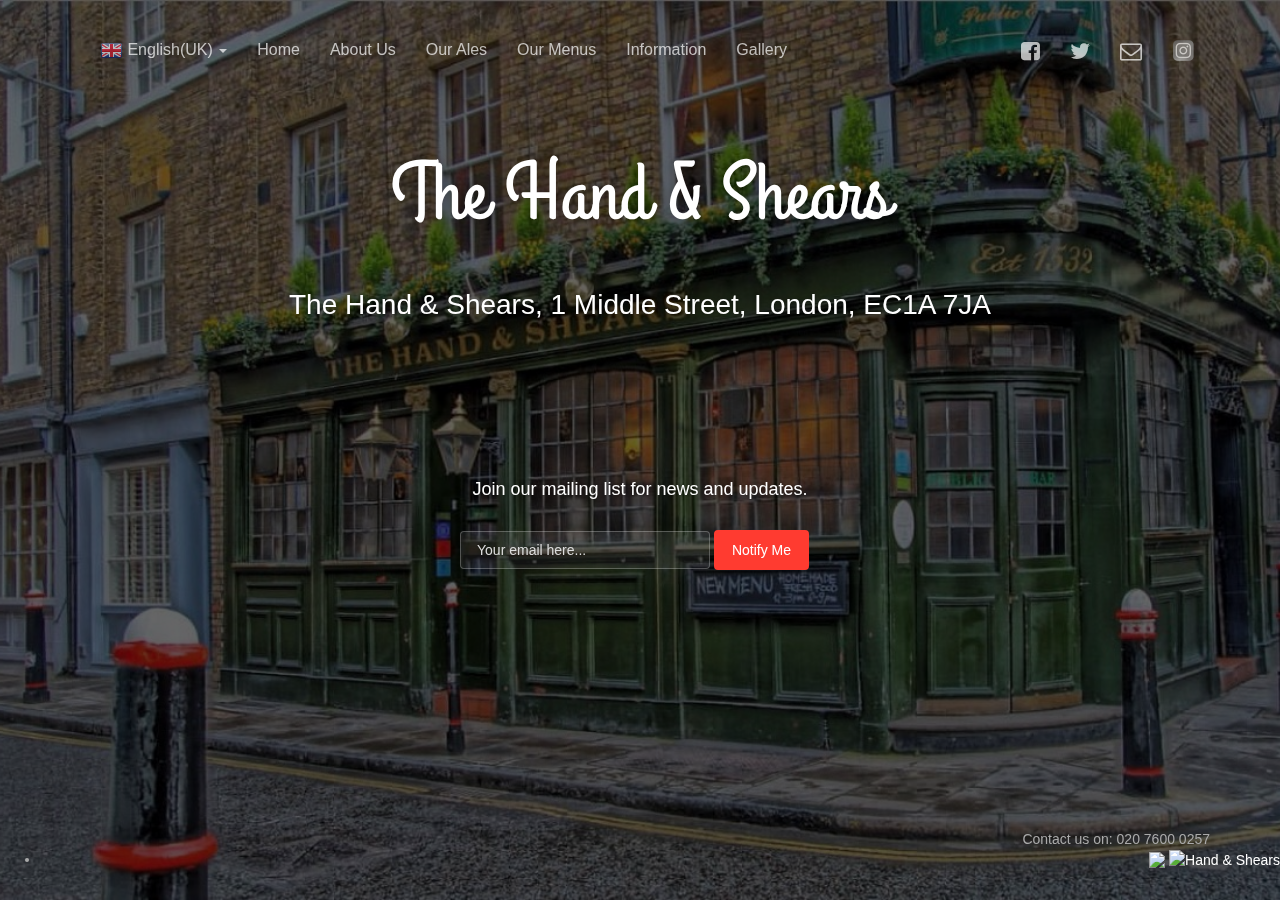
==== index.html @ 2204f741 "ayesha's work" ====
<!doctype html>
<html lang="en">
<head>
	<meta charset="utf-8" />
	<meta http-equiv="X-UA-Compatible" content="IE=edge,chrome=1" />
    
    <meta content='width=device-width, initial-scale=1.0, maximum-scale=1.0, user-scalable=0' name='viewport' />
    <meta name="viewport" content="width=device-width" />
    
    <title>The Hand & Shears</title>
    
    <link href="css/bootstrap.css" rel="stylesheet" />
	<link href="css/coming-sssoon.css" rel="stylesheet" />    
    
    <!--     Fonts     -->
    <link href="http://netdna.bootstrapcdn.com/font-awesome/4.1.0/css/font-awesome.css" rel="stylesheet">
    <link href='http://fonts.googleapis.com/css?family=Grand+Hotel' rel='stylesheet' type='text/css'>
  
</head>
<link rel="icon" type="image/png" sizes="96x96" href="images/Scissors.png">
<body>
<nav class="navbar navbar-transparent navbar-fixed-top" role="navigation">  
  <div class="container">
    <!-- Brand and toggle get grouped for better mobile display -->
    <div class="navbar-header">
      <button type="button" class="navbar-toggle" data-toggle="collapse" data-target="#bs-example-navbar-collapse-1">
        <span class="sr-only">Toggle navigation</span>
        <span class="icon-bar"></span>
        <span class="icon-bar"></span>
        <span class="icon-bar"></span>
      </button>
    </div>

    <!-- Collect the nav links, forms, and other content for toggling -->
    <div class="collapse navbar-collapse" id="bs-example-navbar-collapse-1">
      <ul class="nav navbar-nav">
         <li class="dropdown">
              <a href="#" class="dropdown-toggle" data-toggle="dropdown"> 
                <img src="images/flags/GB.png"/>
                English(UK) 
                <b class="caret"></b>
              </a>
              <ul class="dropdown-menu">
                <li><a href="#"><img src="images/flags/DE.png"/> Deutsch</a></li>
                <li><a href="#"><img src="images/flags/US.png"/> English(US)</a></li>
                <li><a href="#"><img src="images/flags/FR.png"/> Français</a></li>
                <li><a href="#"><img src="images/flags/RO.png"/> Română</a></li>
                <li><a href="#"><img src="images/flags/IT.png"/> Italiano</a></li>
                
                <li class="divider"></li>
                <li><a href="#"><img src="images/flags/ES.png"/> Español <span class="label label-default">soon</span></a></li>
                <li><a href="#"><img src="images/flags/BR.png"/> Português <span class="label label-default">soon</span></a></li>
                <li><a href="#"><img src="images/flags/JP.png"/> 日本語 <span class="label label-default">soon</span></a></li>
                <li><a href="#"><img src="images/flags/TR.png"/> Türkçe <span class="label label-default">soon</span></a></li>
             
              </ul>
        </li>
	<ul class="nav navbar-nav navbar-right">
			<li><a href="index.html">Home</a></li>
			<li><a href="about.html">About Us</a></li>
			<li><a href="ales.html">Our Ales</a></li>
			<li><a href="menus.html">Our Menus</a></li>
			<li><a href="information.html">Information</a></li>
			<li><a href="gallery.html">Gallery</a></li>
	</ul>
      </ul>
      <ul class="nav navbar-nav navbar-right">
            <li>
                <a href="https://www.facebook.com/pages/Hand-and-Shears/160182370665446?nr"> 
                    <i class="fa fa-facebook-square"></i>
                    
                </a>
            </li>
             <li>
                <a href="#"> 
                    <i class="fa fa-twitter"></i>
                    
                </a>
            </li>
             <li>
                <a href="mailto:info@thehandandshears.co.uk"> 
                    <i class="fa fa-envelope-o"></i>
                    
                </a>
            </li>
			<li>
                <a href="https://www.instagram.com/handandshearsldn/"> 
                    <i <a href="#"><img src="images/instagramSMALL.png"/></i>
                    
                </a>
            </li>
       </ul>
      
    </div><!-- /.navbar-collapse -->
  </div><!-- /.container -->
</nav>
<div class="main" style="background-image: url('images/HandandShearsFULL.jpg')">

<!--    Change the image source '/images/default.jpg' with your favourite image.     -->
    
    <div class="cover black" data-color="black"></div>
     
<!--   You can change the black color for the filter with those colors: blue, green, red, orange       -->

    <div class="container">
        <h1 class="logo cursive">
            The Hand & Shears
        </h1>
<!--  H1 can have 2 designs: "logo" and "logo cursive"           -->
        
        <div class="content">
            <h4 class="motto">The Hand & Shears, 1 Middle Street, London, EC1A 7JA</h4>
            <div class="subscribe">
                <h5 class="info-text">
                    Join our mailing list for news and updates.
                </h5>
                <div class="row">
                    <div class="col-md-4 col-md-offset-4 col-sm6-6 col-sm-offset-3 ">
                        <form class="form-inline" role="form">
                          <div class="form-group">
                            <label class="sr-only" for="exampleInputEmail2">Email address</label>
                            <input type="email" class="form-control transparent" placeholder="Your email here...">
                          </div>
                            <button 
                              type="submit" class="btn btn-danger btn-fill">Notify Me
                            </button>
                        </form>

                    </div>
                </div>
            </div>
        </div>
    </div>
    <div class="footer">
      <div class="container">
             Contact us on: 020 7600 0257
      </div>
      <div>
        <div id="TA_socialButtonRate280" class="TA_socialButtonRate">
          <ul id="4JPe2I1gFPD" class="TA_links N4lZM90">
            <li id="SCDirFxSKCI" class="LJpkFY">
              <a target="_blank" href="/UserReviewEdit-g186338-d8829725-The_Hand_and_Shears_Public_House-London_England.html">
                <img src="https://www.tripadvisor.co.uk/img/cdsi/img2/branding/socialWidget/ollie_transparent-21691-2.png"/>
              </a>
              <a title="Read SquareMeal's review of Hand & Shears" href="https://www.squaremeal.co.uk/restaurant/hand-and-shears?utm_source=Restaurant&amp;utm_medium=Link&amp;utm_campaign=Link"><img src="https://www.squaremeal.co.uk/images/squaremeallogos/SquareMeal2018.png" width="150" height="150" alt="Hand & Shears" /></a>
            </li>
          </ul>
      </div>
        <script 
          async src="https://www.jscache.com/wejs?wtype=socialButtonRate&amp;uniq=280&amp;locationId=8829725&amp;color=green&amp;reviewCountRequested=false&amp;lang=en_UK&amp;display_version=2">
        </script>
      </div>
    </div>
 </div>
 </body>
   <script src="js/jquery-1.10.2.js" type="text/javascript"></script>
   <script src="js/bootstrap.min.js" type="text/javascript"></script>
</html>
---- css/coming-sssoon.css ----
/*!

 =========================================================
 * Coming Sssoon Page - v1.3.2
 =========================================================
 
 * Product Page: https://www.creative-tim.com/product/coming-sssoon-page
 * Copyright 2017 Creative Tim (http://www.creative-tim.com)
 * Licensed under MIT (https://github.com/creativetimofficial/coming-sssoon-page/blob/master/LICENSE.md)
 
 =========================================================
 
 * The above copyright notice and this permission notice shall be included in all copies or substantial portions of the Software.
 */

body{
    
}
.form-control::-moz-placeholder{
   color: #DDDDDD;
   opacity: 1;
}
.form-control:-moz-placeholder{
   color: #DDDDDD;
   opacity: 1;  
}  
.form-control::-webkit-input-placeholder{
   color: #DDDDDD;
   opacity: 1; 
} 
.form-control:-ms-input-placeholder{
   color: #DDDDDD;
   opacity: 1; 
}
/*     General overwrite     */
a{
    color: #2C93FF;
}
a:hover, a:focus {
    color: #1084FF;
}
a:focus, a:active, 
button::-moz-focus-inner,
input[type="reset"]::-moz-focus-inner,
input[type="button"]::-moz-focus-inner,
input[type="submit"]::-moz-focus-inner,
select::-moz-focus-inner,
input[type="file"] > input[type="button"]::-moz-focus-inner {
    outline : 0;
}

/*           Font Smoothing      */

h1, .h1, h2, .h2, h3, .h3, h4, .h4, h5, .h5, h6, .h6, p, .navbar, .brand, .btn-simple{
    -moz-osx-font-smoothing: grayscale;
    -webkit-font-smoothing: antialiased;
}

/*           Typography          */

h1, .h1, h2, .h2, h3, .h3, h4, .h4{
    font-weight: 400;
    margin: 30px 0 15px;
}

h1, .h1 {
    font-size: 52px;
}
h2, .h2{
    font-size: 36px;
}
h3, .h3{
    font-size: 28px;
    margin: 20px 0 10px;
}
h4, .h4{
    font-size: 22px;
}
h5, .h5 {
    font-size: 16px;
}
h6, .h6{
    font-size: 14px;
    font-weight: bold;
    text-transform: uppercase;
}
p{
    font-size: 16px;
    line-height: 1.6180em;
}
h1 small, h2 small, h3 small, h4 small, h5 small, h6 small, .h1 small, .h2 small, .h3 small, .h4 small, .h5 small, .h6 small, h1 .small, h2 .small, h3 .small, h4 .small, h5 .small, h6 .small, .h1 .small, .h2 .small, .h3 .small, .h4 .small, .h5 .small, .h6 .small {
    color: #999999;
    font-weight: 300;
    line-height: 1;
}
h1 small, h2 small, h3 small, h1 .small, h2 .small, h3 .small {
    font-size: 60%;
}

/*           Animations              */
.form-control, .input-group-addon{
    -webkit-transition: all 300ms linear;
    -moz-transition: all 300ms linear;
    -o-transition: all 300ms linear;
    -ms-transition: all 300ms linear;
    transition: all 300ms linear;
}


.btn{
    border-width: 2px;
    background-color: rgba(0,0,0,.0);
    font-weight: 400;
    opacity: 0.8;
    padding: 8px 16px;
}
.btn-round{
    border-width: 1px;
    border-radius: 30px !important;
    opacity: 0.79;
    padding: 9px 18px;
}
.btn-sm, .btn-xs {
    border-radius: 3px;
    font-size: 12px;
    line-height: 1.5;
    padding: 5px 10px;
}
.btn-xs {
    padding: 1px 5px;
}
.btn-lg{
   border-radius: 6px;
   font-size: 18px;
   font-weight: 400;
   padding: 14px 60px;
}
.btn-wd {
    min-width: 140px;
}
.btn-default{
    color: #777777;
    border-color: #999999
}
.btn-primary {
    color: #3472F7;
    border-color: #3472F7;
}
.btn-info{
     color: #2C93FF;
    border-color: #2C93FF;
}
.btn-success{
    color: #05AE0E;
    border-color: #05AE0E;
}
.btn-warning{
    color: #FF9500;
    border-color: #FF9500;
}
.btn-danger{
    color: #FF3B30;
    border-color: #FF3B30;
}
.btn:hover{
    background-color: rgba(0,0,0,.0);
    opacity: 1;
}
.btn-primary:hover, .btn-primary:focus, .btn-primary:active, .btn-primary.active, .open .dropdown-toggle.btn-primary {
    color: #1D62F0;
    border-color: #1D62F0;
    background-color: rgba(0,0,0,.0);
}
.btn-info:hover, .btn-info:focus, .btn-info:active, .btn-info.active, .open .dropdown-toggle.btn-info {
    color: #1084FF;
    border-color: #1084FF;
    background-color: rgba(0,0,0,.0);
}
.btn-success:hover, .btn-success:focus, .btn-success:active, .btn-success.active, .open .dropdown-toggle.btn-success {
    color: #049F0C;
    border-color: #049F0C;
    background-color: rgba(0,0,0,.0);
}
.btn-warning:hover, .btn-warning:focus, .btn-warning:active, .btn-warning.active, .open .dropdown-toggle.btn-warning {
    color: #ED8D00;
    border-color: #ED8D00;
    background-color: rgba(0,0,0,.0);
}
.btn-danger:hover, .btn-danger:focus, .btn-danger:active, .btn-danger.active, .open .dropdown-toggle.btn-danger {
    color: #EE2D20;
    border-color: #EE2D20;
    background-color: rgba(0,0,0,.0);
}
.btn-default:hover, .btn-default:focus, .btn-default:active, .btn-default.active, .open .dropdown-toggle.btn-default {
    color: #666666;
    border-color: #888888;
    background-color: rgba(0,0,0,.0);
}
.btn:active, .btn.active {
    background-image: none;
    box-shadow: none;
    
}
.btn.disabled, .btn[disabled], fieldset[disabled] .btn {
    opacity: 0.45;
}
.btn-primary.disabled, .btn-primary[disabled], fieldset[disabled] .btn-primary, .btn-primary.disabled:hover, .btn-primary[disabled]:hover, fieldset[disabled] .btn-primary:hover, .btn-primary.disabled:focus, .btn-primary[disabled]:focus, fieldset[disabled] .btn-primary:focus, .btn-primary.disabled:active, .btn-primary[disabled]:active, fieldset[disabled] .btn-primary:active, .btn-primary.disabled.active, .btn-primary.active[disabled], fieldset[disabled] .btn-primary.active {
    background-color: rgba(0, 0, 0, 0);
    border-color: #3472F7;
}
.btn-info.disabled, .btn-info[disabled], fieldset[disabled] .btn-info, .btn-info.disabled:hover, .btn-info[disabled]:hover, fieldset[disabled] .btn-info:hover, .btn-info.disabled:focus, .btn-info[disabled]:focus, fieldset[disabled] .btn-info:focus, .btn-info.disabled:active, .btn-info[disabled]:active, fieldset[disabled] .btn-info:active, .btn-info.disabled.active, .btn-info.active[disabled], fieldset[disabled] .btn-info.active {
    background-color: rgba(0, 0, 0, 0);
    border-color: #2C93FF;
}
.btn-success.disabled, .btn-success[disabled], fieldset[disabled] .btn-success, .btn-success.disabled:hover, .btn-success[disabled]:hover, fieldset[disabled] .btn-success:hover, .btn-success.disabled:focus, .btn-success[disabled]:focus, fieldset[disabled] .btn-success:focus, .btn-success.disabled:active, .btn-success[disabled]:active, fieldset[disabled] .btn-success:active, .btn-success.disabled.active, .btn-success.active[disabled], fieldset[disabled] .btn-success.active {
    background-color: rgba(0, 0, 0, 0);
    border-color: #05AE0E;
}
.btn-danger.disabled, .btn-danger[disabled], fieldset[disabled] .btn-danger, .btn-danger.disabled:hover, .btn-danger[disabled]:hover, fieldset[disabled] .btn-danger:hover, .btn-danger.disabled:focus, .btn-danger[disabled]:focus, fieldset[disabled] .btn-danger:focus, .btn-danger.disabled:active, .btn-danger[disabled]:active, fieldset[disabled] .btn-danger:active, .btn-danger.disabled.active, .btn-danger.active[disabled], fieldset[disabled] .btn-danger.active {
    background-color: rgba(0, 0, 0, 0);
    border-color: #FF3B30;
}
.btn-warning.disabled, .btn-warning[disabled], fieldset[disabled] .btn-warning, .btn-warning.disabled:hover, .btn-warning[disabled]:hover, fieldset[disabled] .btn-warning:hover, .btn-warning.disabled:focus, .btn-warning[disabled]:focus, fieldset[disabled] .btn-warning:focus, .btn-warning.disabled:active, .btn-warning[disabled]:active, fieldset[disabled] .btn-warning:active, .btn-warning.disabled.active, .btn-warning.active[disabled], fieldset[disabled] .btn-warning.active {
    background-color: rgba(0, 0, 0, 0);
    border-color: #FF9500;
}


/*           Buttons fill .btn-fill           */
.btn-fill{
    color: #FFFFFF;
    opacity: 1;
}
.btn-fill:hover, .btn-fill:active, .btn-fill:focus{
    color: #FFFFFF;
}
.btn-default.btn-fill{
    background-color: #999999;
    border-color: #999999
}
.btn-primary.btn-fill{
    background-color: #3472F7;
    border-color: #3472F7;
}
.btn-info.btn-fill{
    background-color: #2C93FF;
    border-color: #2C93FF;
}
.btn-success.btn-fill{
    background-color: #05AE0E;
    border-color: #05AE0E;
}
.btn-warning.btn-fill{
   background-color: #FF9500;
   border-color: #FF9500;
}
.btn-danger.btn-fill{
    background-color: #FF3B30;
    border-color: #FF3B30;
}
.btn-default.btn-fill:hover, .btn-default.btn-fill:focus, .btn-default.btn-fill:active, .btn-default.btn-fill.active, .open .dropdown-toggle.btn-fill.btn-default {
    background-color: #888888;
    border-color: #888888;
}
.btn-primary.btn-fill:hover, .btn-primary.btn-fill:focus, .btn-primary.btn-fill:active, .btn-primary.btn-fill.active, .open .dropdown-toggle.btn-primary.btn-fill{
    border-color: #1D62F0;
    background-color: #1D62F0;
}
.btn-info.btn-fill:hover, .btn-info.btn-fill:focus, .btn-info.btn-fill:active, .btn-info.btn-fill.active, .open .dropdown-toggle.btn-info.btn-fill {
    background-color: #1084FF;
    border-color: #1084FF;
}
.btn-success.btn-fill:hover, .btn-success.btn-fill:focus, .btn-success.btn-fill:active, .btn-success.btn-fill.active, .open .dropdown-toggle.btn-fill.btn-success {
    background-color: #049F0C;
    border-color: #049F0C;
}
.btn-warning.btn-fill:hover, .btn-warning.btn-fill:focus, .btn-warning.btn-fill:active, .btn-warning.btn-fill.active, .open .dropdown-toggle.btn-fill.btn-warning {
    background-color: #ED8D00;
    border-color: #ED8D00;
}
.btn-danger.btn-fill:hover, .btn-danger.btn-fill:focus, .btn-danger.btn-fill:active, .btn-danger.btn-fill.active, .open .dropdown-toggle.btn-danger.btn-fill {
    background-color: #EE2D20;
    border-color: #EE2D20;
}

/*          End Buttons fill          */

.btn-simple{
    font-weight: 600;
    border: 0;
    padding: 10px 18px;
}
.btn-simple.btn-xs{
    padding: 3px 5px;
}
.btn-simple.btn-sm{
    padding: 7px 10px;
}
.btn-simple.btn-lg{
   padding: 16px 60px;
}
.btn-round.btn-xs{
    padding: 2px 5px;
}
.btn-round.btn-sm{
    padding: 6px 10px;
}
.btn-round.btn-lg{
    padding: 15px 60px;
}


/*             Inputs               */
.form-control {
    background-color: #FFFFFF;
    border: 1px solid #E3E3E3;
    border-radius: 4px;
    box-shadow: none;
    color: #444444;
    height: 38px;
    padding: 6px 16px;
}

.form-control:focus {
    background-color: #FFFFFF;
    border: 1px solid #9A9A9A;
    box-shadow: none;
    outline: 0 none;
}
.form-control + .form-control-feedback{
    border-radius: 6px;
    font-size: 14px;
    padding: 0 12px 0 0;
    position: absolute;
    right: 25px;
    top: 13px;
    vertical-align: middle;
}
.form-control.transparent{
    background-color: rgba(255, 255, 255, 0.07);
    border: 1px solid rgba(238, 238, 238, 0.27);
    color: #FFFFFF;
}
.form-control.transparent:focus{
    border-color: #FFFFFF;
    
}
.input-lg{
    height: 56px;
    padding: 10px 16px;
}

/*           Navigation Bar             */
.navbar{
    border: 0 none;
    transition: all 0.4s;
    -webkit-transition: all 0.4s;
    font-size: 16px;
}
.navbar-default {
    background-color: #D9D9D9;
    
}
.navbar .navbar-brand {
    font-weight: 600;
    margin-top: 5px;
    margin-bottom: 5px;
    font-size: 20px;
}
.navbar-nav > li > a {
    margin-top: 13px;
    margin-bottom: 13px;
    padding-bottom: 12px;
    padding-top: 12px;
    font-size: 16px;
}
.navbar-nav > li > a [class^="fa"]{
    font-size: 22px;
}
.navbar-brand{
    padding: 20px 15px;
}

.navbar .btn{
    margin-top: 8px;
    margin-bottom: 8px;
}
.navbar-default:not(.navbar-transparent) {
    background-color: rgba(255, 255, 255, 0.96);
    border-bottom: 1px solid rgba(0, 0, 0, 0.1);
}
.navbar-transparent{
    padding-top: 15px;
    background-color: rgba(0,0,0,.0);
}
.navbar-transparent .navbar-brand, [class*="navbar-ct"] .navbar-brand{
    color: #FFFFFF;
    opacity: 0.95;
}
.navbar-transparent .navbar-brand:hover, .navbar-transparent .navbar-brand:focus {
    background-color: rgba(0, 0, 0, 0);
    color: #5E5E5E;
}
.navbar-transparent .nav .caret{
    border-bottom-color: #FFFFFF;
    border-top-color: #FFFFFF;
}
.navbar-transparent .navbar-nav > li > a, [class*="navbar-ct"] .navbar-nav > li > a{
    color: #FFFFFF;
    border-color: #FFFFFF;
    opacity: 0.7;
}
.navbar-transparent .navbar-brand:hover, .navbar-transparent .navbar-brand:focus, [class*="navbar-ct"] .navbar-brand:hover, [class*="navbar-ct"] .navbar-brand:focus {
    background-color: rgba(0, 0, 0, 0);
    color: #FFFFFF;
    opacity: 1;
}
.navbar-default .navbar-nav > .active > a, .navbar-default .navbar-nav > .active > a:hover, .navbar-default .navbar-nav > .active > a:focus, .navbar-default .navbar-nav > li > a:hover, .navbar-default .navbar-nav > li > a:focus {
    background-color: rgba(255, 255, 255, 0);
    border-radius: 3px;
    color: #2C93FF;
    opacity: 1;
}
.navbar-default .navbar-nav > .dropdown > a:hover .caret, .navbar-default .navbar-nav > .dropdown > a:focus .caret {
    border-bottom-color: #2C93FF;
    border-top-color: #2C93FF;
}
.navbar-default .navbar-nav > .open > a, .navbar-default .navbar-nav > .open > a:hover, .navbar-default .navbar-nav > .open > a:focus{
    background-color: rgba(255, 255, 255, 0);
    color: #2C93FF;
}
.navbar-transparent .navbar-nav > .active > a, .navbar-transparent .navbar-nav > .active > a:hover, .navbar-transparent .navbar-nav > .active > a:focus, .navbar-transparent .navbar-nav > li > a:hover, .navbar-transparent .navbar-nav > li > a:focus, [class*="navbar-ct"] .navbar-nav > .active > a, [class*="navbar-ct"] .navbar-nav > .active > a:hover, [class*="navbar-ct"] .navbar-nav > .active > a:focus, [class*="navbar-ct"] .navbar-nav > li > a:hover, [class*="navbar-ct"] .navbar-nav > li > a:focus {
    background-color: rgba(255, 255, 255, 0);
    border-radius: 3px;
    color: #FFFFFF;
    opacity: 1;
}
.navbar-transparent .navbar-nav > .dropdown > a .caret, [class*="navbar-ct"] .navbar-nav > .dropdown > a .caret{
    border-bottom-color: #FFFFFF;
    border-top-color: #FFFFFF;
}
.navbar-transparent .navbar-nav > .dropdown > a:hover .caret, .navbar-transparent .navbar-nav > .dropdown > a:focus .caret {
    border-bottom-color: #FFFFFF;
    border-top-color: #FFFFFF;
}
.navbar-transparent .navbar-nav > .open > a, .navbar-transparent .navbar-nav > .open > a:hover, .navbar-transparent .navbar-nav > .open > a:focus {
    background-color: rgba(255, 255, 255, 0);
    color: #FFFFFF;
    opacity: 1;
}
.navbar .btn{
    font-size: 16px;
    margin-top: 13px;
    margin-bottom: 13px;
}
.navbar .btn-default{
    color: #777777;
    border-color: #777777;
}
.navbar-default:not(.navbar-transparent) .btn-default:hover{
    color: #2C93FF;
    border-color: #2C93FF;
}
.navbar-transparent .btn-default, [class*="navbar-ct"] .btn-default{
    color: #FFFFFF;
    border-color: #FFFFFF;
}
[class*="navbar-ct"] .btn-default.btn-fill{
    color: #777777;
    background-color: #FFFFFF;
    opacity: 0.9;
}
[class*="navbar-ct"] .btn-default.btn-fill:hover, [class*="navbar-ct"] .btn-default.btn-fill:focus, [class*="navbar-ct"] .btn-default.btn-fill:active, [class*="navbar-ct"] .btn-default.btn-fill.active, [class*="navbar-ct"] .open .dropdown-toggle.btn-fill.btn-default{
    border-color: #FFFFFF;
    opacity: 1;
}
.navbar-form{
    box-shadow: none;
}
.navbar-form .form-control{
    background-color: rgba(244, 244, 244, 0);
    border-radius: 0;
    border:0;
    height: 22px;
    padding: 0;
    font-size: 16px;
    line-height: 20px;
    color: #777777;
}
.navbar-transparent .navbar-form .form-control, [class*="navbar-ct"] .navbar-form .form-control{
    color: #FFFFFF;
    border: 0;
    border-bottom: 1px solid rgba(255,255,255,.6);
}

.navbar .label{
    background-color: #FFFFFF;
    border: 1px solid #DDDDDD;
    color: #BBBBBB;
    text-transform: uppercase;

}
.top-nav instagram {
	font-size: 5px;
	width: 25%
}

.dropdown-menu > li > a {
/*     border-bottom: 1px solid #DDDDDD; */
    padding: 6px 15px;
    color: #777777;
}
.dropdown-menu > li:first-child > a{
    border-radius: 10px 10px 0 0;
    padding-top: 12px;
}
.dropdown-menu > li:last-child > a{
    border-bottom: 0 none;
    border-radius: 0 0 10px 10px;
    padding-bottom: 12px;
}
.dropdown-menu > li > a:hover, .dropdown-menu > li > a:focus {
    background-color: #FFFFFF;
    color: #333333;
    opacity: 1;
    text-decoration: none;
}
.dropdown-menu > li > a img{
    margin-right: 5px;
}
.dropdown-menu .divider {
    background-color: #E5E5E5;
    height: 1px;
    margin: 8px 15px;
    overflow: hidden;
}

.navbar-toggle{
    margin-top: 19px;
    margin-bottom: 19px;
    border: 0;
}
.navbar-toggle .icon-bar {
    background-color: #FFFFFF;
}
.navbar-collapse, .navbar-form {
    border-color: rgba(0, 0, 0, 0);
}
.navbar-default .navbar-toggle:hover, .navbar-default .navbar-toggle:focus {
    background-color: rgba(0,0,0,0);
}


@media (min-width: 768px){
    .navbar-form {
        margin-top: 21px;
        margin-bottom: 21px;
        padding-left: 5px;
        padding-right: 5px;
    }
    .navbar-nav > li > .dropdown-menu, .dropdown-menu{
        display: block;
        margin: 0;
        padding: 0;
        z-index: 9000;
        position: absolute;
        -webkit-border-radius: 10px;
        box-shadow: 1px 2px 3px rgba(0, 0, 0, 0.125);
        border-radius: 10px;
        -webkit-box-sizing: border-box;
        -moz-box-sizing: border-box;
        box-sizing: border-box;
        opacity: 0;
        -ms-filter: "alpha(opacity=0)";
        -webkit-filter: alpha(opacity=0);
        -moz-filter: alpha(opacity=0);
        -ms-filter: alpha(opacity=0);
        -o-filter: alpha(opacity=0);
        filter: alpha(opacity=0);
        -webkit-transform: scale(0);
        -moz-transform: scale(0);
        -o-transform: scale(0);
        -ms-transform: scale(0);
        transform: scale(0);
        -webkit-transition: all 300ms cubic-bezier(0.34, 1.61, 0.7, 1);
        -moz-transition: all 300ms cubic-bezier(0.34, 1.61, 0.7, 1);
        -o-transition: all 300ms cubic-bezier(0.34, 1.61, 0.7, 1);
        -ms-transition: all 300ms cubic-bezier(0.34, 1.61, 0.7, 1);
        transition: all 300ms cubic-bezier(0.34, 1.61, 0.7, 1);
    
    }
    .navbar-nav > li.open > .dropdown-menu, .open .dropdown-menu{
        -webkit-transform-origin: 29px -50px;
        -moz-transform-origin: 29px -50px;
        -o-transform-origin: 29px -50px;
        -ms-transform-origin: 29px -50px;
        transform-origin: 29px -50px;
        -webkit-transform: scale(1);
        -moz-transform: scale(1);
        -o-transform: scale(1);
        -ms-transform: scale(1);
        transform: scale(1);
        opacity: 1;
        -ms-filter: none;
        -webkit-filter: none;
        -moz-filter: none;
        -ms-filter: none;
        -o-filter: none;
        filter: none;
    }
    .dropdown-menu:before{
        border-bottom: 11px solid rgba(0, 0, 0, 0.2);
        border-left: 11px solid rgba(0, 0, 0, 0);
        border-right: 11px solid rgba(0, 0, 0, 0);
        content: "";
        display: inline-block;
        position: absolute;
        left: 100%;
        margin-left: -60%;
        top: -11px;
    }
    .dropdown-menu:after {
        border-bottom: 11px solid #FFFFFF;
        border-left: 11px solid rgba(0, 0, 0, 0);
        border-right: 11px solid rgba(0, 0, 0, 0);
        content: "";
        display: inline-block;
        position: absolute;
        left: 100%;
        margin-left: -60%;
        top: -10px;
    }
    
}

@media (max-width: 768px){ 
    .navbar-transparent{
        padding-top: 0px;
        background-color: rgba(0, 0, 0, 0.75);
    }
    .navbar-transparent .navbar-collapse.in .navbar-nav .open .dropdown-menu > li > a:hover, .navbar-transparent .navbar-collapse.in .navbar-nav .open .dropdown-menu > li > a:focus, .navbar-transparent .dropdown-menu > li > a:hover, .navbar-transparent .dropdown-menu > li > a:focus, [class*="navbar-ct"] .dropdown-menu > li > a:hover, [class*="navbar-ct"] .dropdown-menu > li > a:focus{
        color: #FFFFFF;
        background-color: rgba(0,0,0,0);
        opacity: 1;
    }
    .navbar-transparent .navbar-collapse.in .navbar-nav .open .dropdown-menu > li > a, [class*="navbar-ct"] .dropdown-menu > li > a {
        color: #FFFFFF;
        opacity: 0.8;
    }
    .nav .open > a, .nav .open > a:hover, .nav .open > a:focus {
        background-color: rgba(0,0,0,0);
        border-color: #428BCA;
    }
    .navbar-collapse{
        text-align: center;
    }
    .navbar-collapse .navbar-form {
        width: 170px;
        margin: 0 auto;
    }
    .navbar-transparent .dropdown-menu .divider{
        background-color: #434343;
    }
    
}
.modal-backdrop.in {
    opacity: 0.25;
}


.main{
    background-position: center center;
    background-size: cover;
    height: auto;
    left: 0;
    min-height: 100%;
    min-width: 100%;
    position: absolute;
    top: 0;
    width: auto;
}
.cover{
    position: fixed;
    opacity: 1;
    background-color: rgba(0,0,0,.6);
    left: 0px;
    top: 0px;
    width: 100%;
    height: 100%;
    z-index: 1;
}
.cover.black{
    background-color: rgba(0,0,0,.6);
}
.cover.blue{
    background-color: rgba(5, 31, 60, 0.6);
}
.cover.green{
    background-color: rgba(3, 28, 7, 0.6);
}
.cover.orange{
    background-color: rgba(37, 28, 5, 0.6);
}
.cover.red{
    background-color: rgba(35, 3, 2, 0.66);
}

.blur{
  opacity:0;
}

.logo-container{
    left: 50px;
    position: absolute;
    top: 20px;
     z-index: 3;
}
.logo-container .logo{
    overflow: hidden;
    border-radius: 50%;
    border: 1px solid #333333;
    width: 60px; 
    float: left;
}
.logo-container .brand{
    font-size: 18px;
    color: #FFFFFF;
    line-height: 20px;
    float: left;
    margin-left: 10px;
    margin-top: 10px;
    width: 60px
}
.main .logo{
    color: #FFFFFF;
    font-size: 56px;
    font-weight: 300;
    position: relative;
    text-align: center;
    text-shadow: 0 0 10px rgba(0, 0, 0, 0.33);
    margin-top: 150px;
    z-index: 3;
}
.main .logo.cursive{
    font-family: 'Grand Hotel',cursive;
    font-size: 82px;
    
}
.main .content{
    position: relative;
    z-index: 4;
}
.main .motto{
    min-height: 140px;
}
.main .motto, .main .subscribe .info-text{
    font-size: 28px;
    color: #FFFFFF;
    text-shadow: 0 1px 4px rgba(0, 0, 0, 0.33);
    text-align: center;
    margin-top: 50px;
    
}
.main .subscribe .info-text{
    font-size: 18px;
    margin-bottom: 30px;
}
#video_background {
    position: fixed;
    top: 0px;
    right: 0px;
    min-width: 100%;
    min-height: 100%;
    width: auto;
    height: auto;
    z-index: 1;
    overflow: hidden;
    background-image: url('../images/video_bg.png');
    background-position: center center;
    background-size: cover;

}
#video_pattern {
    position: fixed;
    opacity: 0.6;
    background-color: rgba(0,0,0,.45);
    left: 0px;
    top: 0px;
    width: 100%;
    height: 100%;
    z-index: 1;
}

.footer{
    position: relative;
    bottom: 20px;
    right: 0px;
    width: 100%;
    color: #AAAAAA;
    z-index: 4;
    text-align: right;
    margin-top: 50px;
}
.footer a{
    color: #FFFFFF;
}
.footer .heart{
    color: #FF3B30;
}



@media (min-width:219px){        
    .main .subscribe .form-group{
        width: auto;
    }   
    .main .subscribe .form-inline .btn{
        width: 100%;
    }   
}
@media (min-width:768px){        
    .main .subscribe .form-inline .btn{
        width: auto;
    }   
}
@media (min-width:991px){        
    .main .subscribe .form-group{
        width: 190px;
    }   
    .footer{
        position: fixed;
        bottom: 20px;
    }
}
@media (min-width:1200px){        
    .main .subscribe .form-group{
        width: 250px;
    }   
}




/*          For demo purpose         */



.fixed-plugin{
    position: fixed;
    top:0px;
    right: 50px;
    z-index: 1031;
}
.fixed-plugin .fa-cog{
    color: #FFFFFF;
    background-color: rgba(0,0,0,.2);
    padding: 10px;
    border-radius: 0 0 6px 6px;
}
.fixed-plugin .dropdown-menu{
    right: 0;
    left: auto;
}
.fixed-plugin .dropdown-menu:after, .fixed-plugin .dropdown-menu:before{
    right: 10px;
    margin-left: auto;
    left: auto;
}
.fixed-plugin .fa-circle-thin{
    color: #FFFFFF;
}
.fixed-plugin .active .fa-circle-thin{
    color: #00bbff;
}
.fixed-plugin .dropdown-menu > li > a{
    padding-left: 10px;
    padding-right: 10px;
}

.fixed-plugin .dropdown-menu > .active > a, .fixed-plugin .dropdown-menu > .active > a:hover, .fixed-plugin .dropdown-menu > .active > a:focus{
    background: none;
    color: #777777;
}
.fixed-plugin img{
    border-radius: 6px;
    width: 150px;
    max-height: 65px;
    border: 4px solid #FFFFFF;

}
.fixed-plugin .active img, .fixed-plugin a:hover img{
    border-color: #00bbff;
}

.fixed-plugin .btn{
    margin: 10px 15px 0;
    color: #FFFFFF;
}
.fixed-plugin .btn:hover{
    color: #FFFFFF;
}
.fixed-plugin .badge{
    border: 3px solid #FFFFFF;
    border-radius: 50%;
    cursor: pointer;
    display: inline-block;
    height: 23px;
    margin-right: 5px;
    position: relative;
    top: 5px;
    width: 23px;
}
.fixed-plugin .badge.active, .fixed-plugin .badge:hover{
    border-color: #00bbff;
}
.fixed-plugin .badge-black{
    background-color: #333333;
}
.fixed-plugin .badge-blue{
    background-color: #2C93FF;
}
.fixed-plugin .badge-green{
    background-color: #05AE0E;
}
.fixed-plugin .badge-orange{
    background-color: #FF9500;
}
.fixed-plugin .badge-red{
    background-color: #FF3B30;
}

@media (max-width:768px){
    .fixed-plugin{
        top: 80px;
        right: 0px;
    }
    .main .container{
        margin-bottom: 50px;
    }
    #video_background{
        display: none;
    }

}
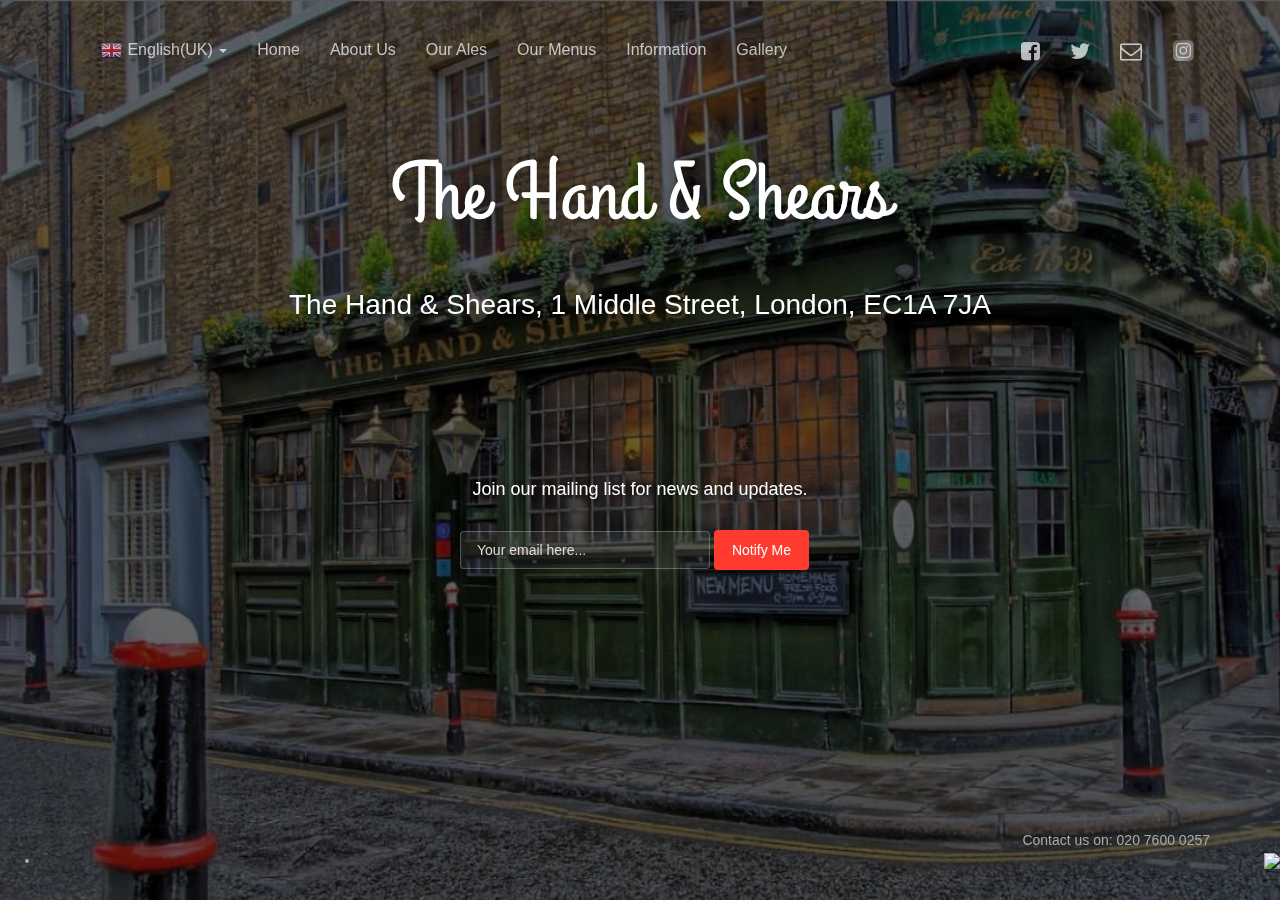
==== commit 6f65bbe2: "removed squaremeal" ====
--- a/index.html
+++ b/index.html
@@ -13,8 +13,8 @@
 	<link href="css/coming-sssoon.css" rel="stylesheet" />    
     
     <!--     Fonts     -->
-    <link href="http://netdna.bootstrapcdn.com/font-awesome/4.1.0/css/font-awesome.css" rel="stylesheet">
-    <link href='http://fonts.googleapis.com/css?family=Grand+Hotel' rel='stylesheet' type='text/css'>
+    <link href="//netdna.bootstrapcdn.com/font-awesome/4.1.0/css/font-awesome.css" rel="stylesheet">
+    <link href='//fonts.googleapis.com/css?family=Grand+Hotel' rel='stylesheet' type='text/css'>
   
 </head>
 <link rel="icon" type="image/png" sizes="96x96" href="images/Scissors.png">
@@ -78,7 +78,7 @@
                 </a>
             </li>
              <li>
-                <a href="mailto:info@thehandandshears.co.uk"> 
+                <a href="mailto:pint@thehandandshears.com"> 
                     <i class="fa fa-envelope-o"></i>
                     
                 </a>
@@ -142,7 +142,6 @@
               <a target="_blank" href="/UserReviewEdit-g186338-d8829725-The_Hand_and_Shears_Public_House-London_England.html">
                 <img src="https://www.tripadvisor.co.uk/img/cdsi/img2/branding/socialWidget/ollie_transparent-21691-2.png"/>
               </a>
-              <a title="Read SquareMeal's review of Hand & Shears" href="https://www.squaremeal.co.uk/restaurant/hand-and-shears?utm_source=Restaurant&amp;utm_medium=Link&amp;utm_campaign=Link"><img src="https://www.squaremeal.co.uk/images/squaremeallogos/SquareMeal2018.png" width="150" height="150" alt="Hand & Shears" /></a>
             </li>
           </ul>
       </div>
